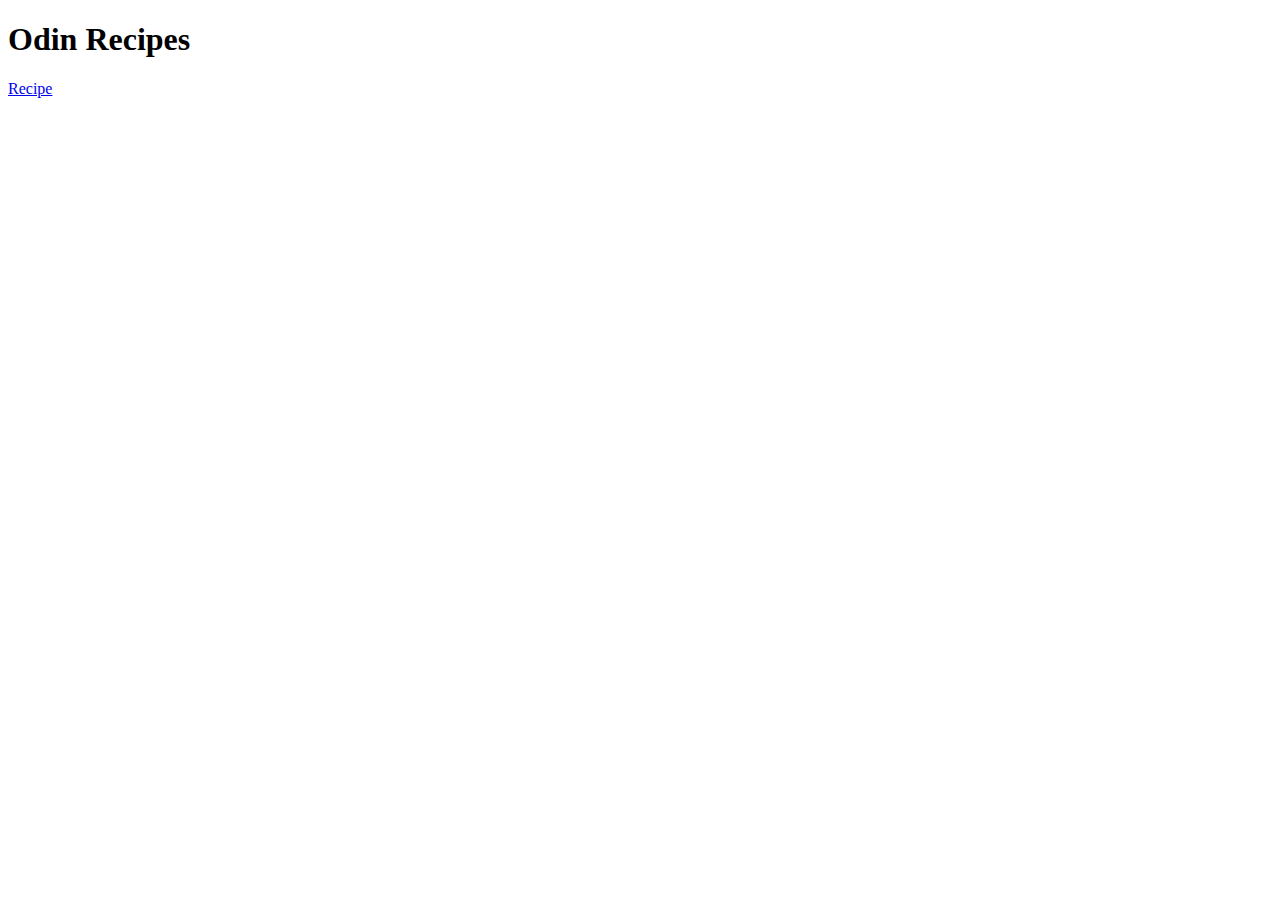
==== index.html @ 581bf996 "Creating homepage and lasagna's recipepage" ====
<!DOCTYPE html>
<html lang = "en">
    <head >
        <meta charset="utf-8">
        <title>Homepage</title>
    </head>
    <body>
        <h1>
            Odin Recipes
        </h1>
        <a href = "recipes/lasagna.html" target = "_blank" rel = "noopener noreferer">
            Recipe
        </a>
    </body>
</html>
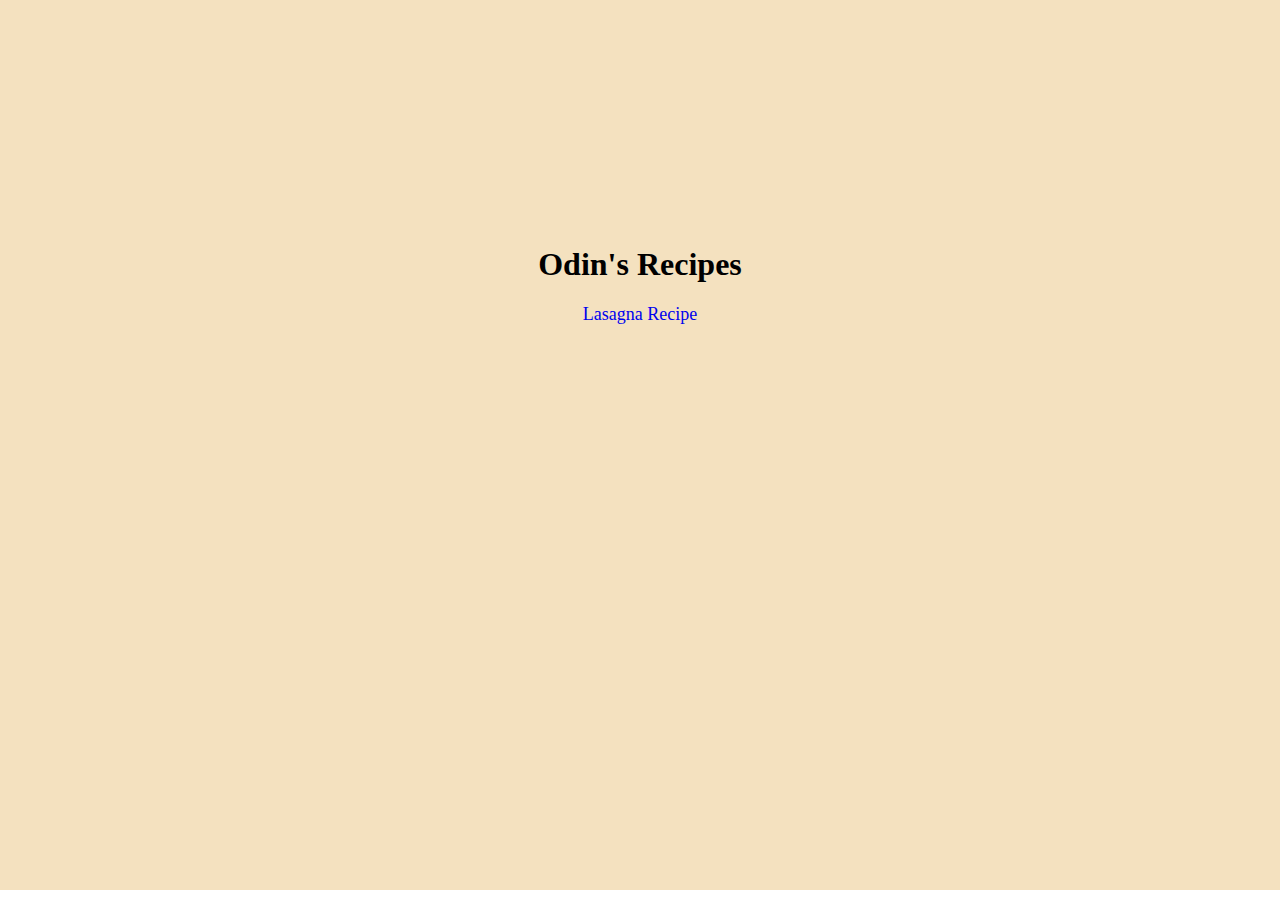
==== commit 3bb60c69: "Adding transparent background image Adjusting the position of texts to center Correcting few typoes" ====
--- a/index.html
+++ b/index.html
@@ -3,13 +3,59 @@
     <head >
         <meta charset="utf-8">
         <title>Homepage</title>
+        <style>
+            html{
+                height: 100%;
+            }
+            body{
+                width: 100%;
+                height: 100vh;
+                background-image: url("https://www.allrecipes.com/thmb/MkKfYU4oim55CLp39DDuNMuyThA=/750x0/filters:no_upscale():max_bytes(150000):strip_icc():format(webp)/23600-worlds-best-lasagna-armag-4x3-1-b24f9ad518d74090bf197828492c64a6.jpg");
+                background-size: cover;
+                background-position: center;
+                background-repeat: no-repeat;
+                position: relative;
+                top: -3.5%;
+                margin: 0;
+                isolation: isolate;
+                
+            }
+            body::before{
+                content: '';
+                background: rgb(233, 196, 127);
+                position: absolute;
+                top: 0;
+                bottom: 0;
+                left: 0;
+                right: 0;
+                width: 100%;
+                height: 100vh;
+                z-index: -1;
+                opacity: 0.5;
+            }
+            h1{
+                padding-top: 20%;
+            }
+            a, h1{
+                box-sizing: border-box;
+                width: 100%;
+                text-align: center;
+            }
+            
+            a {
+                display: inline-block;
+                font-family: 'Times New Roman', Times, serif;
+                font-size: large;
+                text-decoration: none;
+            }
+        </style>
     </head>
     <body>
         <h1>
-            Odin Recipes
+            Odin's Recipes
         </h1>
         <a href = "recipes/lasagna.html" target = "_blank" rel = "noopener noreferer">
-            Recipe
+            Lasagna Recipe
         </a>
     </body>
 </html>